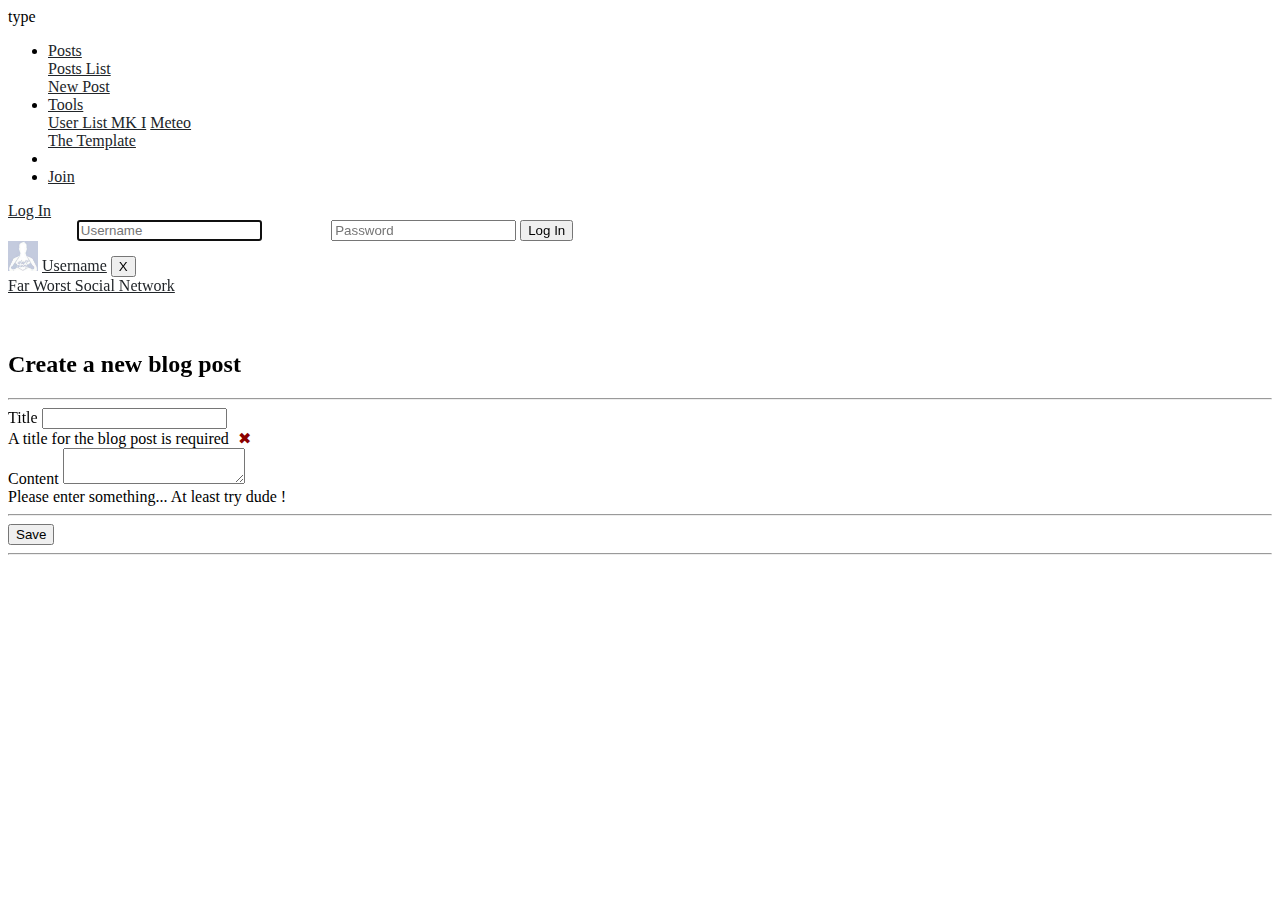
==== editpost.html @ 0d101a60 "Erasing of the posts is working now" ====
<!DOCTYPE html>
<html>

<head>
	<meta charset="UTF-8">

	<title>Far Worst Social Network</title>
	<link rel="shortcut icon"="image/png" href="favicon.png"> type
	<link rel="stylesheet" type="text/css" href="node_modules/bootstrap/dist/css/bootstrap.css" />

	<link rel="stylesheet" href="style.css">

</head>

<body class="bg-secondary">

	<header class="fixed-top">
			<nav class="navbar navbar-expand navbar-dark bg-dark">

					<ul class="navbar-nav mr-auto">
						<!-- /////////////     UN LOGO HOME // ACCEUIL       ///////////////////-->
						<li class="nav-item dropdown">
							<a class="nav-link dropdown-toggle" href="#" id="navbar1" data-toggle="dropdown" aria-haspopup="true" aria-expanded="false">Posts</a>
							<div class="dropdown-menu" aria-labelledby="navbar1">
								<a class="dropdown-item" href="index.html">Posts List</a>
								<div id="newpost-divider" class="dropdown-divider"></div>
								<a id="newpost-link" class="dropdown-item" href="newpost.html">New Post</a>
								<!-- <h6 class="dropdown-header">Project Settings</h6>
																		<a class="dropdown-item" href="#">MakeyMakey : <input type="checkbox" onclick="changemakeymakeyMode()"></a> -->
							</div>
						</li>
						<!-- 
										<li class="nav-item dropdown">
											<a class="nav-link dropdown-toggle" href="#" id="navbar2" data-toggle="dropdown" aria-haspopup="true" aria-expanded="false">Users</a>
											<div class="dropdown-menu" aria-labelledby="navbar2">
												<a class="dropdown-item" href="#">Users List MK II</a>
												<div class="dropdown-divider"></div>
												<a class="dropdown-item disabled" href="#" onclick="logOut()">Log Out</a>
												<a class="dropdown-item disabled" href="#">Quit</a>
											</div>
										</li> -->
		
		
						<li class="nav-item dropdown">
							<a class="nav-link dropdown-toggle" href="#" id="navbar3" data-toggle="dropdown" aria-haspopup="true" aria-expanded="false">Tools</a>
							<div class="dropdown-menu" aria-labelledby="navbar3">
								<a class="dropdown-item" href="ulist.html">User List MK I</a>
								<a class="dropdown-item" href="meteo.html">Meteo</a>
								<div class="dropdown-divider"></div>
								<a href="https://github.com/xLeDocteurx/Dry-Boiler-Template" target="_blank" class="dropdown-item">The Template</a>
								<!-- <div class="dropdown-divider"></div>
												<a href="https://www.youtube.com/watch?v=7Ajx-ABtbVM" class="dropdown-item">Tools - The band</a> -->
							</div>
						</li>
		
						<li class="nav-item">
						</li>
		
						<li id="joinlink" class="nav-item">
							<a href="join.html" class="nav-link">Join</a>
						</li>
		
					</ul>
		
		
		
		
					<div id="login-button" class="nav-item dropdown">
						<a class="nav-link dropdown-toggle" href="#" id="navbar1" data-toggle="dropdown" aria-haspopup="true" aria-expanded="false">Log In</a>
						<div class="dropdown-menu p-0" aria-labelledby="navbar1">
		
							<form id="signin-form" class="form-signin">
								<label for="inputUsername" class="sr-only">Username</label>
								<input id="inputUsername" class="form-control" placeholder="Username" required="" autofocus="" type="text">
								<label for="inputPassword" class="sr-only">Password</label>
								<input id="inputPassword" class="form-control" placeholder="Password" required="" type="password">
								<!-- <div class="checkbox mb-3">
																					<label>
																						<input value="remember-me" type="checkbox"> Remember me
																					</label>
																				</div> -->
								<button class="btn btn-sm btn-primary btn-block" type="submit" onclick="logIn()">Log In</button>
							</form>
							<!-- <a class="dropdown-item disabled" href="#">Help</a> -->
							<!-- <a class="dropdown-item disabled" href="#">Documentation</a>
																		<a class="dropdown-item disabled" href="#">About</a> -->
						</div>
					</div>
					<div id="logged-button" class="nav-item mr-4">
						<img class="rounded-circle" src="img/spok.jpg" alt="User Avatar">
						<p class="ml-2">
							<a href="user.html" id="userpage">Username</a>
						</p>
						<button class="btn btn-sm" onclick="logOut()">X</button>
					</div>
					<a class="navbar-brand" href="index.html">Far Worst Social Network</a>
				</nav>
		<!-- 
			<nav class="row bg-dark">
				<div class="ml-auto"></div>
				<button class="btn btn-success" onclick="sessionPlay()">Play</button>
				<button class="btn btn-warning" onclick="sessionPause()">Pause</button>
				<button class="btn btn-danger" onclick="sessionStop()">Stop</button>
				<div class="d-inline-block">
					<div class="input-group">
						<div class="input-group-prepend">
							<span class="input-group-text" id="basic-addon1">bpm</span>
						</div>
						<input id="input-bpm" type="number" value="105" min="70" max="300" onchange="setBPMx(this.value)">
					</div>
				</div>
				<div class="mr-auto"></div>
			</nav> -->
		<div class="page-header"></div>

	</header>
	<main class="container">
		<br>
		<br>
		<!--La bande du haut-->
		<div id="dx" class="row">
			<div class="col-md-2"></div>
			<div class="col-md-8">

				<!-- <hr class="mb-4"> -->
				<!-- <br> -->
				<h2 class="text-center">Create a new blog post</h2>

				<!-- <h4 class="mb-3">Billing address</h4> -->
				<form id="user-form" class="needs-validation">

					<hr class="mb-4">

					<div class="mb-3">
						<label for="title">Title
							<!-- <span class="text-warning">(required)</span> -->
						</label>
						<input class="form-control" id="title" placeholder="" type="text" required="">
						<div class="invalid-feedback" style="width: 100%;">
							A title for the blog post is required
						</div>
					</div>

					<div class="mb-3">
						<label for="content">Content</label>
						<textarea class="form-control" id="content" type="text" required=""></textarea>
						<div class="invalid-feedback">
							Please enter something... At least try dude !
						</div>
					</div>

					

					<hr class="mb-4">

					<button class="btn btn-primary btn-lg btn-block" onclick="checkIfEditIsOk()">Save</button>

					<hr class="mb-4">
					<br>
					<br>

				</form>

			</div>
			<div class="col-md-2"></div>
			<!-- <aside id="aside" class="col-md-4">
				<h4 class="text-center">All Users</h4>
				<div>

				</div>
			</aside> -->
		</div>
		<!-- La bande du bas -->
		<div id="dy" class="row">
			<!-- ROW Y -->
		</div>
	</main>

	<footer class="page-footer row fixed-bottom">
		<!-- // Footer // -->
	</footer>

	<!-- Scripts -->

	<script language="javascript" type="text/javascript" src="node_modules/jquery/dist/jquery.js"></script>
	<!-- <script language="javascript" type="text/javascript" src="js/frameworks/popper.js"></script> -->
	<script language="javascript" type="text/javascript" src="node_modules/bootstrap/dist/js/bootstrap.js"></script>

	<script language="javascript" type="text/javascript" src="js/classes.js"></script>
	<script language="javascript" type="text/javascript" src="js/json_methods.js"></script>
	<script language="javascript" type="text/javascript" src="main.js"></script>

</body>

</html>
---- style.css ----
html,
body {
  /* overflow-x: hidden; //Prevent scroll on narrow devices */

  /* font-size: small;
  line-height: 1; */
}

a {
  color : #212529;
}

a:hover {
  color : gainsboro;
  text-decoration: none;
}

input:invalid+div:after {
  /* position: absolute;  */
  content: '✖';
  padding-left: 5px;
  color: #8b0000;
}

#color {

  height: 38px;
}

/* .page-footer {

  height: 30%;
  background: #6c757d;
  background: linear-gradient(0deg, #6c757d 10%, rgba(0,212,255,0) 100%);
}

.page-header {

  height: 100px;
  background: #6c757d;
  background: linear-gradient(180deg, #6c757d 30%, rgba(0,212,255,0) 100%);
} */

#login-button {
  margin-right: 10px;
  color: rgba(255, 255, 255, 0.5);
}

#logged-button a {
  display: inline;
}


#logged-button {
  
}

#logged-button img {
  display: inline;
  width: 30px;
  height: 30px;
}

#logged-button p {
  display: inline;
  color: rgba(255, 255, 255, 0.5);
}



























#wanted {

  display: none;
}

.card {

  /* width: 500px; */
}

.card img {

  width: 250px;
}
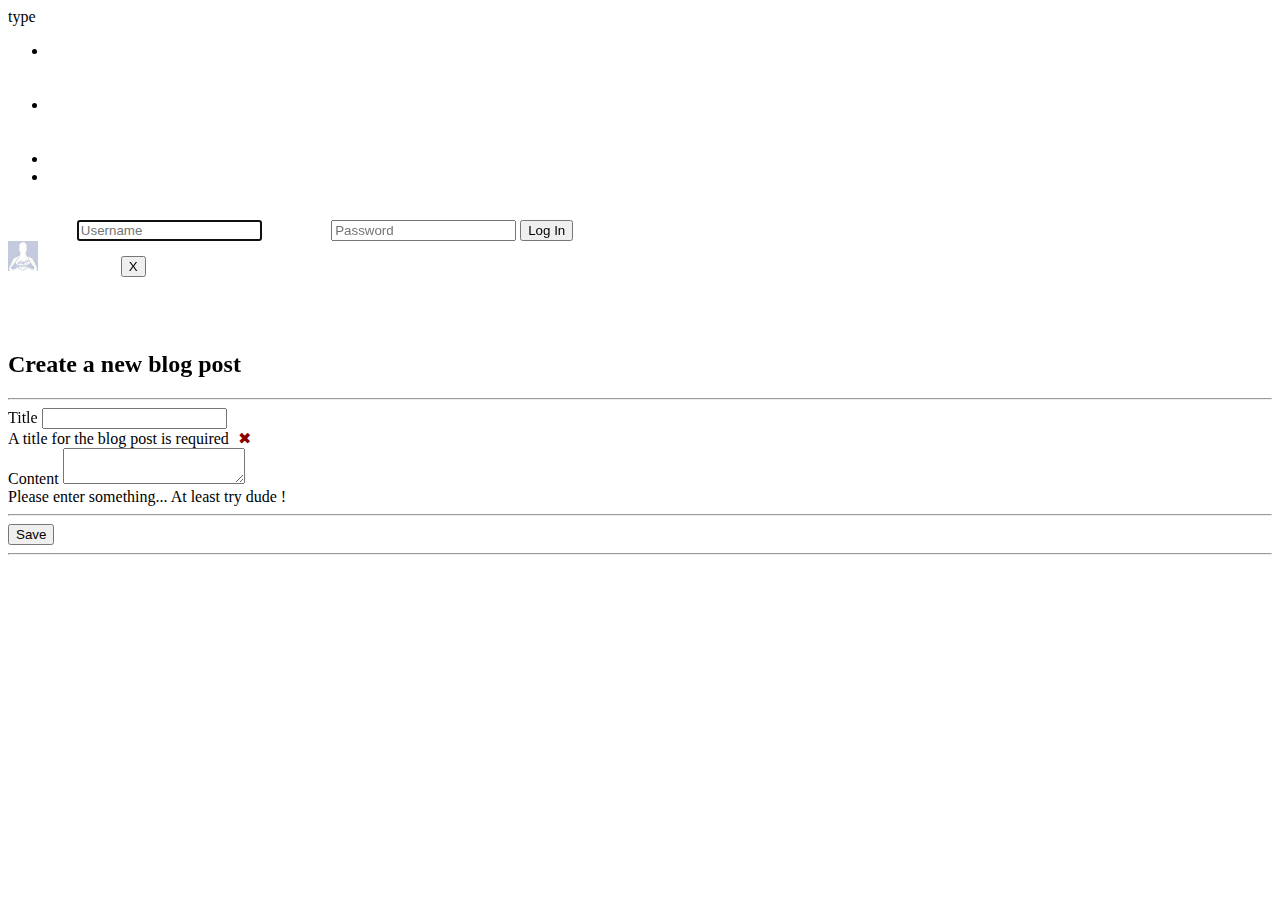
==== commit 02771fb9: "Editing of the posts is working now as well" ====
--- a/editpost.html
+++ b/editpost.html
@@ -15,86 +15,86 @@
 <body class="bg-secondary">
 
 	<header class="fixed-top">
-			<nav class="navbar navbar-expand navbar-dark bg-dark">
+		<nav class="navbar navbar-expand navbar-dark bg-dark">
 
-					<ul class="navbar-nav mr-auto">
-						<!-- /////////////     UN LOGO HOME // ACCEUIL       ///////////////////-->
-						<li class="nav-item dropdown">
-							<a class="nav-link dropdown-toggle" href="#" id="navbar1" data-toggle="dropdown" aria-haspopup="true" aria-expanded="false">Posts</a>
-							<div class="dropdown-menu" aria-labelledby="navbar1">
-								<a class="dropdown-item" href="index.html">Posts List</a>
-								<div id="newpost-divider" class="dropdown-divider"></div>
-								<a id="newpost-link" class="dropdown-item" href="newpost.html">New Post</a>
-								<!-- <h6 class="dropdown-header">Project Settings</h6>
-																		<a class="dropdown-item" href="#">MakeyMakey : <input type="checkbox" onclick="changemakeymakeyMode()"></a> -->
-							</div>
-						</li>
-						<!-- 
-										<li class="nav-item dropdown">
-											<a class="nav-link dropdown-toggle" href="#" id="navbar2" data-toggle="dropdown" aria-haspopup="true" aria-expanded="false">Users</a>
-											<div class="dropdown-menu" aria-labelledby="navbar2">
-												<a class="dropdown-item" href="#">Users List MK II</a>
-												<div class="dropdown-divider"></div>
-												<a class="dropdown-item disabled" href="#" onclick="logOut()">Log Out</a>
-												<a class="dropdown-item disabled" href="#">Quit</a>
-											</div>
-										</li> -->
-		
-		
-						<li class="nav-item dropdown">
-							<a class="nav-link dropdown-toggle" href="#" id="navbar3" data-toggle="dropdown" aria-haspopup="true" aria-expanded="false">Tools</a>
-							<div class="dropdown-menu" aria-labelledby="navbar3">
-								<a class="dropdown-item" href="ulist.html">User List MK I</a>
-								<a class="dropdown-item" href="meteo.html">Meteo</a>
-								<div class="dropdown-divider"></div>
-								<a href="https://github.com/xLeDocteurx/Dry-Boiler-Template" target="_blank" class="dropdown-item">The Template</a>
-								<!-- <div class="dropdown-divider"></div>
-												<a href="https://www.youtube.com/watch?v=7Ajx-ABtbVM" class="dropdown-item">Tools - The band</a> -->
-							</div>
-						</li>
-		
-						<li class="nav-item">
-						</li>
-		
-						<li id="joinlink" class="nav-item">
-							<a href="join.html" class="nav-link">Join</a>
-						</li>
-		
-					</ul>
-		
-		
-		
-		
-					<div id="login-button" class="nav-item dropdown">
-						<a class="nav-link dropdown-toggle" href="#" id="navbar1" data-toggle="dropdown" aria-haspopup="true" aria-expanded="false">Log In</a>
-						<div class="dropdown-menu p-0" aria-labelledby="navbar1">
-		
-							<form id="signin-form" class="form-signin">
-								<label for="inputUsername" class="sr-only">Username</label>
-								<input id="inputUsername" class="form-control" placeholder="Username" required="" autofocus="" type="text">
-								<label for="inputPassword" class="sr-only">Password</label>
-								<input id="inputPassword" class="form-control" placeholder="Password" required="" type="password">
-								<!-- <div class="checkbox mb-3">
-																					<label>
-																						<input value="remember-me" type="checkbox"> Remember me
-																					</label>
-																				</div> -->
-								<button class="btn btn-sm btn-primary btn-block" type="submit" onclick="logIn()">Log In</button>
-							</form>
-							<!-- <a class="dropdown-item disabled" href="#">Help</a> -->
-							<!-- <a class="dropdown-item disabled" href="#">Documentation</a>
-																		<a class="dropdown-item disabled" href="#">About</a> -->
-						</div>
+			<ul class="navbar-nav mr-auto">
+				<!-- /////////////     UN LOGO HOME // ACCEUIL       ///////////////////-->
+				<li class="nav-item dropdown">
+					<a class="nav-link dropdown-toggle" href="#" id="navbar1" data-toggle="dropdown" aria-haspopup="true" aria-expanded="false">Posts</a>
+					<div class="dropdown-menu" aria-labelledby="navbar1">
+						<a class="dropdown-item" href="index.html">Posts List</a>
+						<div id="newpost-divider" class="dropdown-divider"></div>
+						<a id="newpost-link" class="dropdown-item" href="newpost.html">New Post</a>
+						<!-- <h6 class="dropdown-header">Project Settings</h6>
+																<a class="dropdown-item" href="#">MakeyMakey : <input type="checkbox" onclick="changemakeymakeyMode()"></a> -->
 					</div>
-					<div id="logged-button" class="nav-item mr-4">
-						<img class="rounded-circle" src="img/spok.jpg" alt="User Avatar">
-						<p class="ml-2">
-							<a href="user.html" id="userpage">Username</a>
-						</p>
-						<button class="btn btn-sm" onclick="logOut()">X</button>
+				</li>
+				<!-- 
+								<li class="nav-item dropdown">
+									<a class="nav-link dropdown-toggle" href="#" id="navbar2" data-toggle="dropdown" aria-haspopup="true" aria-expanded="false">Users</a>
+									<div class="dropdown-menu" aria-labelledby="navbar2">
+										<a class="dropdown-item" href="#">Users List MK II</a>
+										<div class="dropdown-divider"></div>
+										<a class="dropdown-item disabled" href="#" onclick="logOut()">Log Out</a>
+										<a class="dropdown-item disabled" href="#">Quit</a>
+									</div>
+								</li> -->
+
+
+				<li class="nav-item dropdown">
+					<a class="nav-link dropdown-toggle" href="#" id="navbar3" data-toggle="dropdown" aria-haspopup="true" aria-expanded="false">Tools</a>
+					<div class="dropdown-menu" aria-labelledby="navbar3">
+						<a class="dropdown-item" href="ulist.html">User List MK I</a>
+						<a class="dropdown-item" href="meteo.html">Meteo</a>
+						<div class="dropdown-divider"></div>
+						<a href="https://github.com/xLeDocteurx/Dry-Boiler-Template" target="_blank" class="dropdown-item">The Template</a>
+						<!-- <div class="dropdown-divider"></div>
+										<a href="https://www.youtube.com/watch?v=7Ajx-ABtbVM" class="dropdown-item">Tools - The band</a> -->
 					</div>
-					<a class="navbar-brand" href="index.html">Far Worst Social Network</a>
-				</nav>
+				</li>
+
+				<li class="nav-item">
+				</li>
+
+				<li id="joinlink" class="nav-item">
+					<a href="join.html" class="nav-link">Join</a>
+				</li>
+
+			</ul>
+
+
+
+
+			<div id="login-button" class="nav-item dropdown">
+				<a class="nav-link dropdown-toggle" href="#" id="navbar1" data-toggle="dropdown" aria-haspopup="true" aria-expanded="false">Log In</a>
+				<div class="dropdown-menu p-0" aria-labelledby="navbar1">
+
+					<form id="signin-form" class="form-signin">
+						<label for="inputUsername" class="sr-only">Username</label>
+						<input id="inputUsername" class="form-control" placeholder="Username" required="" autofocus="" type="text">
+						<label for="inputPassword" class="sr-only">Password</label>
+						<input id="inputPassword" class="form-control" placeholder="Password" required="" type="password">
+						<!-- <div class="checkbox mb-3">
+																			<label>
+																				<input value="remember-me" type="checkbox"> Remember me
+																			</label>
+																		</div> -->
+						<button class="btn btn-sm btn-primary btn-block" type="submit" onclick="logIn()">Log In</button>
+					</form>
+					<!-- <a class="dropdown-item disabled" href="#">Help</a> -->
+					<!-- <a class="dropdown-item disabled" href="#">Documentation</a>
+																<a class="dropdown-item disabled" href="#">About</a> -->
+				</div>
+			</div>
+			<div id="logged-button" class="nav-item mr-4">
+				<p class="ml-2">
+				<img class="rounded-circle" src="img/spok.jpg" alt="User Avatar">
+				<a href="user.html" id="userpage">Username</a>
+				</p>
+				<button class="btn btn-sm" onclick="logOut()">X</button>
+			</div>
+			<a class="navbar-brand" href="index.html">Far Worst Social Network</a>
+		</nav>
 		<!-- 
 			<nav class="row bg-dark">
 				<div class="ml-auto"></div>
--- a/style.css
+++ b/style.css
@@ -7,6 +7,10 @@
 }
 
 a {
+  color: rgba(255, 255, 255, 0.5);
+}
+
+form a {
   color : #212529;
 }
 
@@ -20,6 +24,11 @@
   content: '✖';
   padding-left: 5px;
   color: #8b0000;
+}
+
+.favcolor {
+  width: 300px;
+  height: 100px;
 }
 
 #color {
@@ -41,9 +50,13 @@
   background: linear-gradient(180deg, #6c757d 30%, rgba(0,212,255,0) 100%);
 } */
 
-#login-button {
+#login-button, #userpage {
   margin-right: 10px;
   color: rgba(255, 255, 255, 0.5);
+}
+
+#userpage:hover {
+  color: white;
 }
 
 #logged-button a {
